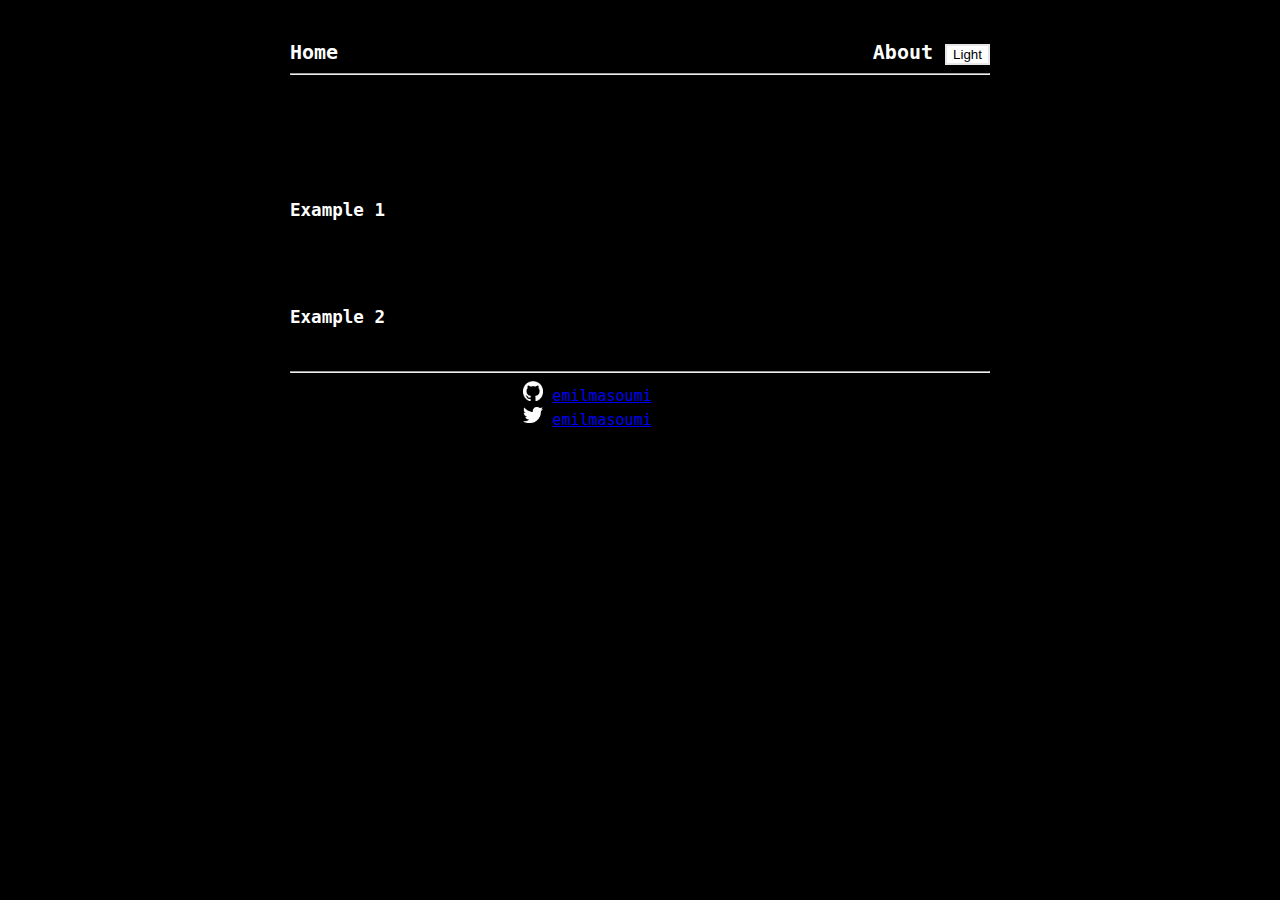
==== index.html @ c612d7a9 "Up." ====
<!DOCTYPE html>
<html lang="en">

<head>
  <meta charset="utf-8">
  <title>Emil Masoumi's blog</title>
  <meta name="viewport" content="width=device-width, initial-scale=1">
  <link rel="stylesheet" href="./index.css">
</head>

<body>
<script src="./scripts/changecolor.js" type="text/javascript"></script>

<div class="row" style="font-size:20px;">
  <div class="column">
    <b><a href="./index.html" style="color: white; text-decoration: none;">Home</a></b>
  </div>
  <div class="column">
  </div>
  <div class="column" style="text-align:right;">
    <b><a href="./posts/about.html" style="color: white; text-decoration: none;">About </a></b>
    <button class="button lightbutton" onclick="changeColor();">Light</button>
  </div>
</div>
<hr />
<br />

<!-- -->

<h2>Posts:</h2>

<p><small>14 Jan, 2010</small></p>
<h3><a href="./posts/example.html" style="color: white; text-decoration: none;">Example 1</a></h3>

<br />

<p><small>14 Jan, 2010</small></p>
<h3><a href="./posts/example.html" style="color: white; text-decoration: none;">Example 2</a></h3>

<!-- -->

<br />
<hr />
<div class="row">
  <div class="column">
    Emil Masoumi's blog
  </div>
  <div class="column">
    <img src="./assets/github-mark/github-mark-white.png" alt="GitHub:" width="20" height="20" id="logo">
    <a href="https://github.com/emilmasoumi" id="ignore">emilmasoumi</a>
    <br />
    <img src="./assets/twitter-mark/twitter-white.png" alt="Twitter:" width="20" height="20" id="logo">
    <a href="https://twitter.com/emilmasoumi" id="ignore">emilmasoumi</a>
  </div>
  <div class="column">
    A blog about TBA
  </div>
</div>

</body>
</html>
---- index.css ----
body {
  max-width:700px;
  margin:40px auto;
  padding:0 10px;
  /* font:18px/1.5 -apple-system, BlinkMacSystemFont, "Segoe UI", Roboto, "Helvetica Neue", Arial, "Noto Sans", sans-serif, "Apple Color Emoji", "Segoe UI Emoji", "Segoe UI Symbol", "Noto Color Emoji"; */
  font:15px monospace;
  /* color:#444 */
  background-color: black;
  color:black;
}

h1,
h2,
h3 {
  line-height:1.2
}

.row {
  display: flex;
}

.column {
  float: left;
  width: 50%;
}

.light-mode {
  background-color: white;
  color: black;
}

.button {
  background-color: #4CAF50;
  border: none;
  color: white;
  text-align: center;
  text-decoration: none;
  display: inline-block;
  transition-duration: 0.4s;
  cursor: pointer;
}

.lightbutton {
  background-color: white;
  color: black;
  border: 2px solid #e7e7e7;
}

@media (prefers-color-scheme: dark) {
  body {
    color:rgb(232, 231, 231);
    background:black
  }
  a:link {
    color:#58a6ff
  }
  a:visited {
    color:#8e96f0
  }
}
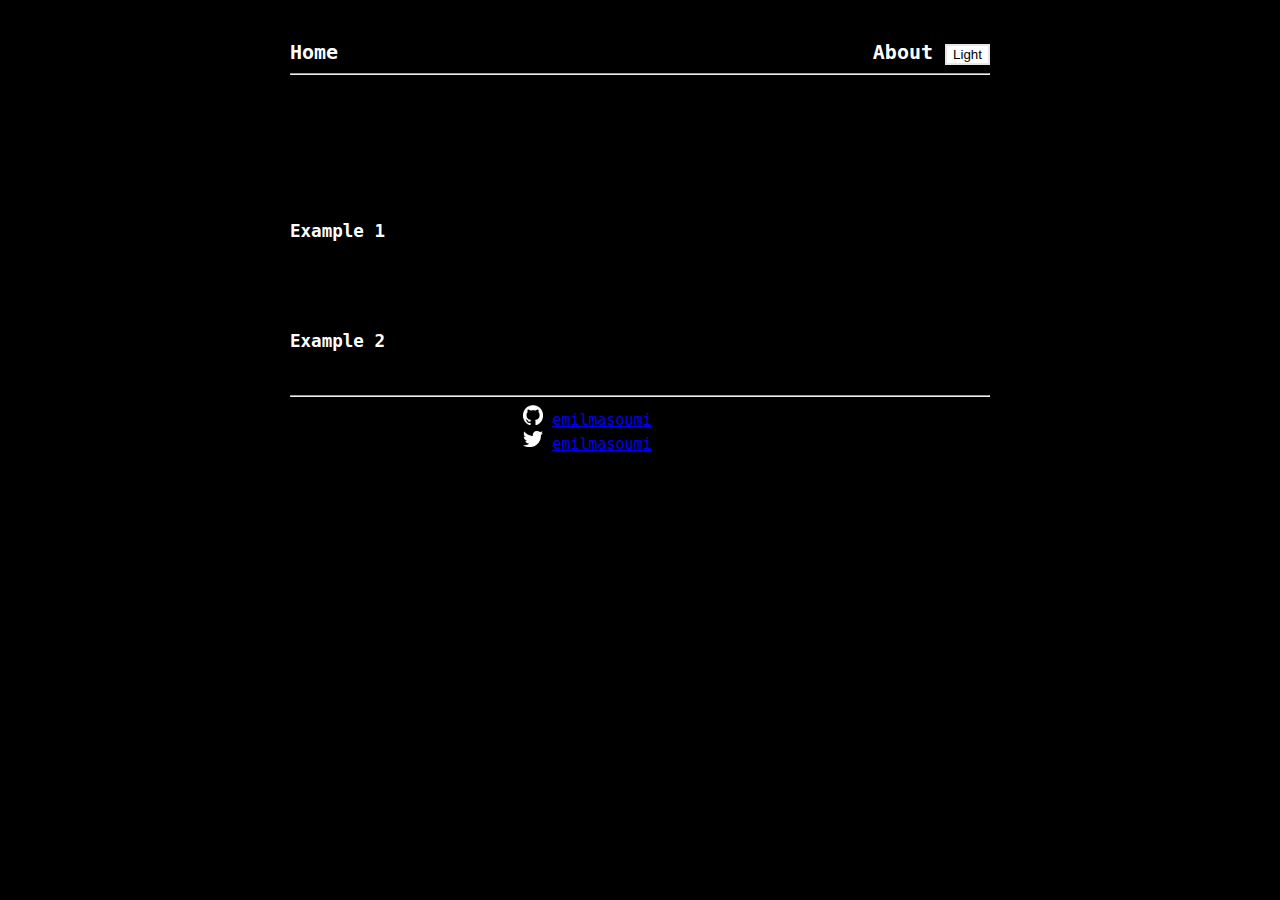
==== commit f32d9fbb: "Update." ====
--- a/index.html
+++ b/index.html
@@ -18,11 +18,12 @@
   <div class="column">
   </div>
   <div class="column" style="text-align:right;">
-    <b><a href="./posts/about.html" style="color: white; text-decoration: none;">About </a></b>
+    <b><a href="./about.html" style="color: white; text-decoration: none;">About </a></b>
     <button class="button lightbutton" onclick="changeColor();">Light</button>
   </div>
 </div>
 <hr />
+<div><small><b>Author: </b>Emil Masoumi</small></div>
 <br />
 
 <!-- -->
@@ -44,6 +45,8 @@
 <div class="row">
   <div class="column">
     Emil Masoumi's blog
+    <br />
+    All Rights Reserved.
   </div>
   <div class="column">
     <img src="./assets/github-mark/github-mark-white.png" alt="GitHub:" width="20" height="20" id="logo">
@@ -53,7 +56,7 @@
     <a href="https://twitter.com/emilmasoumi" id="ignore">emilmasoumi</a>
   </div>
   <div class="column">
-    A blog about TBA
+    A security research blog
   </div>
 </div>
 
--- a/index.css
+++ b/index.css
@@ -14,6 +14,14 @@
 h2,
 h3 {
   line-height:1.2
+}
+
+p {
+  line-height: 1.4;
+}
+
+code {
+  line-height: 1.4;
 }
 
 .row {
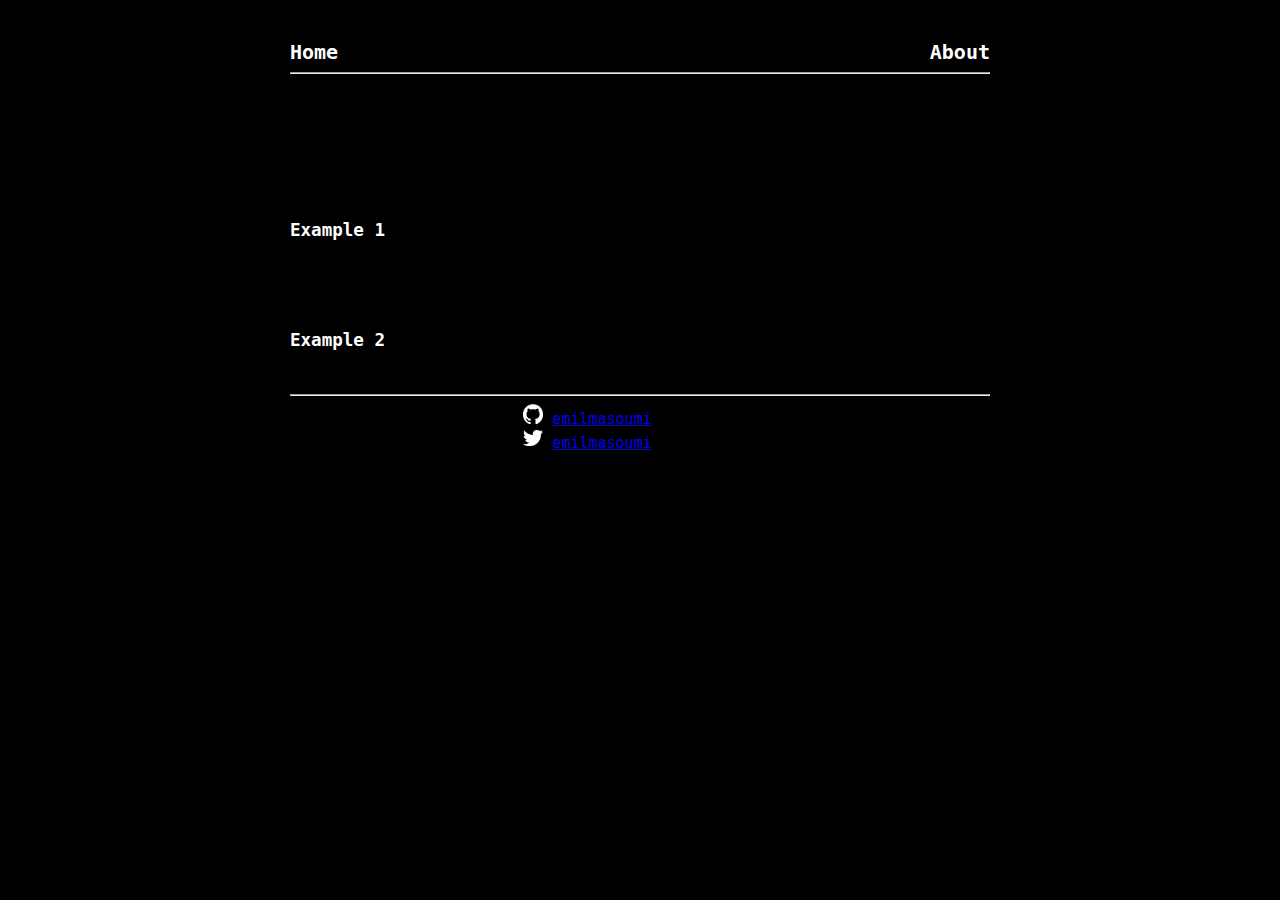
==== commit 76533ab7: "Remove the `light` button." ====
--- a/index.html
+++ b/index.html
@@ -18,8 +18,7 @@
   <div class="column">
   </div>
   <div class="column" style="text-align:right;">
-    <b><a href="./about.html" style="color: white; text-decoration: none;">About </a></b>
-    <button class="button lightbutton" onclick="changeColor();">Light</button>
+    <b><a href="./about.html" style="color: white; text-decoration: none;">About</a></b>
   </div>
 </div>
 <hr />
--- a/index.css
+++ b/index.css
@@ -33,28 +33,6 @@
   width: 50%;
 }
 
-.light-mode {
-  background-color: white;
-  color: black;
-}
-
-.button {
-  background-color: #4CAF50;
-  border: none;
-  color: white;
-  text-align: center;
-  text-decoration: none;
-  display: inline-block;
-  transition-duration: 0.4s;
-  cursor: pointer;
-}
-
-.lightbutton {
-  background-color: white;
-  color: black;
-  border: 2px solid #e7e7e7;
-}
-
 @media (prefers-color-scheme: dark) {
   body {
     color:rgb(232, 231, 231);
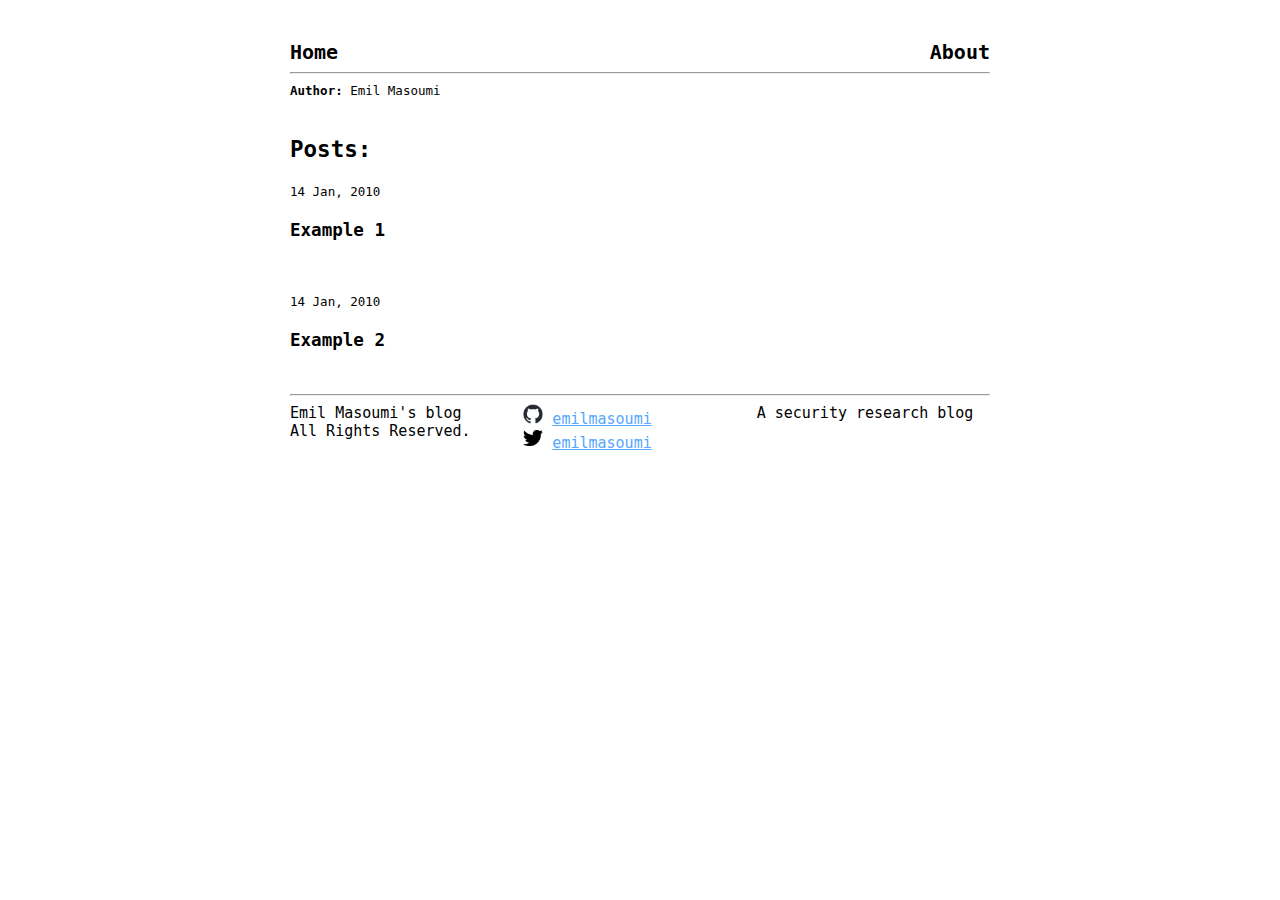
==== commit 2e04eeb1: "Change the background and font color." ====
--- a/index.html
+++ b/index.html
@@ -13,12 +13,12 @@
 
 <div class="row" style="font-size:20px;">
   <div class="column">
-    <b><a href="./index.html" style="color: white; text-decoration: none;">Home</a></b>
+    <b><a href="./index.html" style="color: black; text-decoration: none;">Home</a></b>
   </div>
   <div class="column">
   </div>
   <div class="column" style="text-align:right;">
-    <b><a href="./about.html" style="color: white; text-decoration: none;">About</a></b>
+    <b><a href="./about.html" style="color: black; text-decoration: none;">About</a></b>
   </div>
 </div>
 <hr />
@@ -30,12 +30,12 @@
 <h2>Posts:</h2>
 
 <p><small>14 Jan, 2010</small></p>
-<h3><a href="./posts/example.html" style="color: white; text-decoration: none;">Example 1</a></h3>
+<h3><a href="./posts/example.html" style="color: black; text-decoration: none;">Example 1</a></h3>
 
 <br />
 
 <p><small>14 Jan, 2010</small></p>
-<h3><a href="./posts/example.html" style="color: white; text-decoration: none;">Example 2</a></h3>
+<h3><a href="./posts/example.html" style="color: black; text-decoration: none;">Example 2</a></h3>
 
 <!-- -->
 
@@ -48,10 +48,10 @@
     All Rights Reserved.
   </div>
   <div class="column">
-    <img src="./assets/github-mark/github-mark-white.png" alt="GitHub:" width="20" height="20" id="logo">
+    <img src="./assets/github-mark/github-mark.png" alt="GitHub:" width="20" height="20" id="logo">
     <a href="https://github.com/emilmasoumi" id="ignore">emilmasoumi</a>
     <br />
-    <img src="./assets/twitter-mark/twitter-white.png" alt="Twitter:" width="20" height="20" id="logo">
+    <img src="./assets/twitter-mark/twitter.png" alt="Twitter:" width="20" height="20" id="logo">
     <a href="https://twitter.com/emilmasoumi" id="ignore">emilmasoumi</a>
   </div>
   <div class="column">
--- a/index.css
+++ b/index.css
@@ -6,14 +6,14 @@
   /* font:18px/1.5 -apple-system, BlinkMacSystemFont, "Segoe UI", Roboto, "Helvetica Neue", Arial, "Noto Sans", sans-serif, "Apple Color Emoji", "Segoe UI Emoji", "Segoe UI Symbol", "Noto Color Emoji"; */
   font:15px monospace;
   /* color:#444 */
-  background-color: black;
-  color:black;
+  background-color: white;
+  color: black;
 }
 
 h1,
 h2,
 h3 {
-  line-height:1.2
+  line-height: 1.2
 }
 
 p {
@@ -33,10 +33,10 @@
   width: 50%;
 }
 
-@media (prefers-color-scheme: dark) {
+@media (prefers-color-scheme: light) {
   body {
-    color:rgb(232, 231, 231);
-    background:black
+    color: black;
+    background: white
   }
   a:link {
     color:#58a6ff
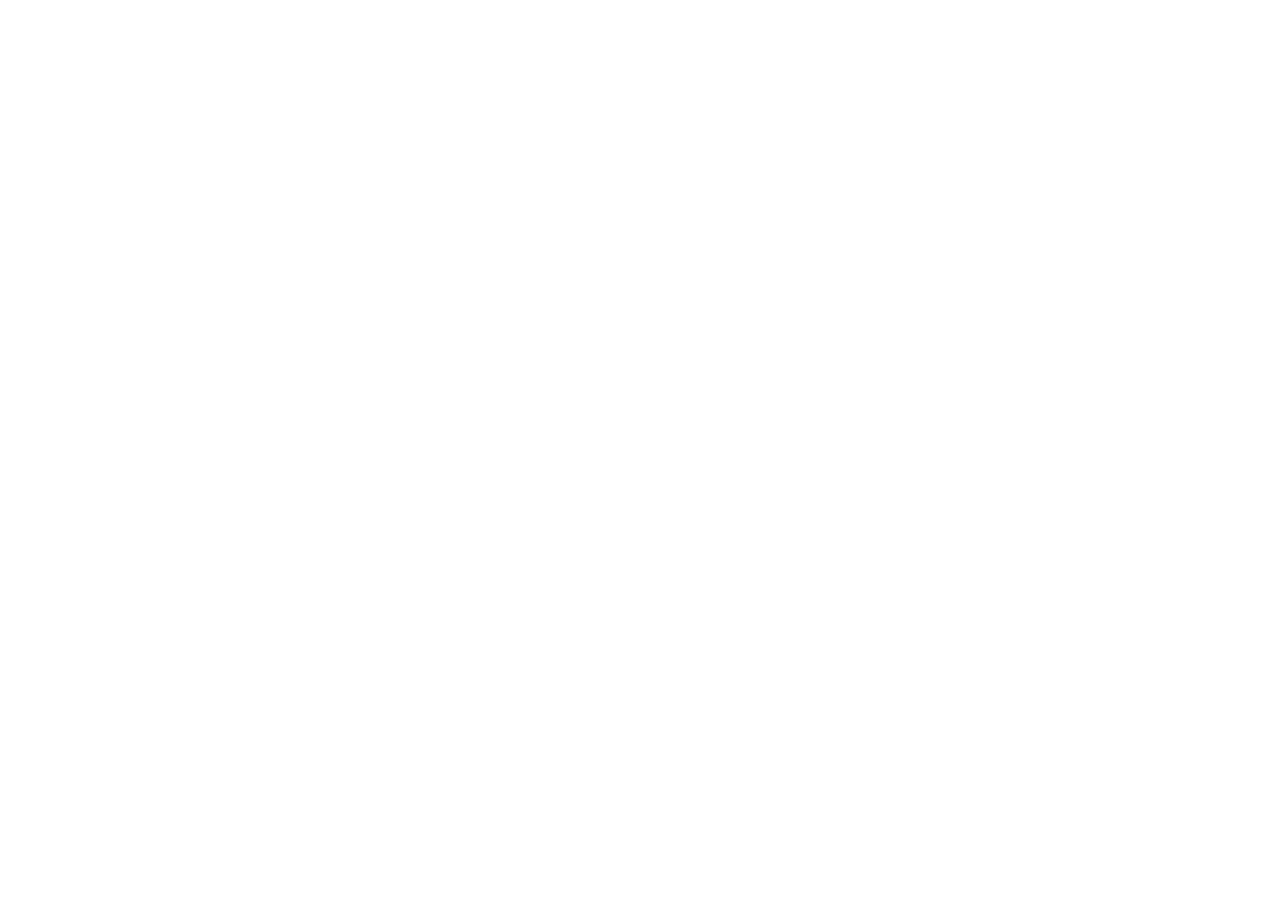
==== commit d6432521: "Update." ====
--- a/index.html
+++ b/index.html
@@ -2,62 +2,13 @@
 <html lang="en">
 
 <head>
-  <meta charset="utf-8">
   <title>Emil Masoumi's blog</title>
-  <meta name="viewport" content="width=device-width, initial-scale=1">
-  <link rel="stylesheet" href="./index.css">
+  <meta charset="UTF-8" />
+  <meta http-equiv="refresh" content="0; URL=https://www.emilmasoumi.com/" />
 </head>
 
 <body>
-<script src="./scripts/changecolor.js" type="text/javascript"></script>
-
-<div class="row" style="font-size:20px;">
-  <div class="column">
-    <b><a href="./index.html" style="color: black; text-decoration: none;">Home</a></b>
-  </div>
-  <div class="column">
-  </div>
-  <div class="column" style="text-align:right;">
-    <b><a href="./about.html" style="color: black; text-decoration: none;">About</a></b>
-  </div>
-</div>
-<hr />
-<div><small><b>Author: </b>Emil Masoumi</small></div>
-<br />
-
-<!-- -->
-
-<h2>Posts:</h2>
-
-<p><small>14 Jan, 2010</small></p>
-<h3><a href="./posts/example.html" style="color: black; text-decoration: none;">Example 1</a></h3>
-
-<br />
-
-<p><small>14 Jan, 2010</small></p>
-<h3><a href="./posts/example.html" style="color: black; text-decoration: none;">Example 2</a></h3>
-
-<!-- -->
-
-<br />
-<hr />
-<div class="row">
-  <div class="column">
-    Emil Masoumi's blog
-    <br />
-    All Rights Reserved.
-  </div>
-  <div class="column">
-    <img src="./assets/github-mark/github-mark.png" alt="GitHub:" width="20" height="20" id="logo">
-    <a href="https://github.com/emilmasoumi" id="ignore">emilmasoumi</a>
-    <br />
-    <img src="./assets/twitter-mark/twitter.png" alt="Twitter:" width="20" height="20" id="logo">
-    <a href="https://twitter.com/emilmasoumi" id="ignore">emilmasoumi</a>
-  </div>
-  <div class="column">
-    A security research blog
-  </div>
-</div>
+<p><a href="https://www.emilmasoumi.com/">www.emilmasoumi.com</a></p>
 
 </body>
 </html>
